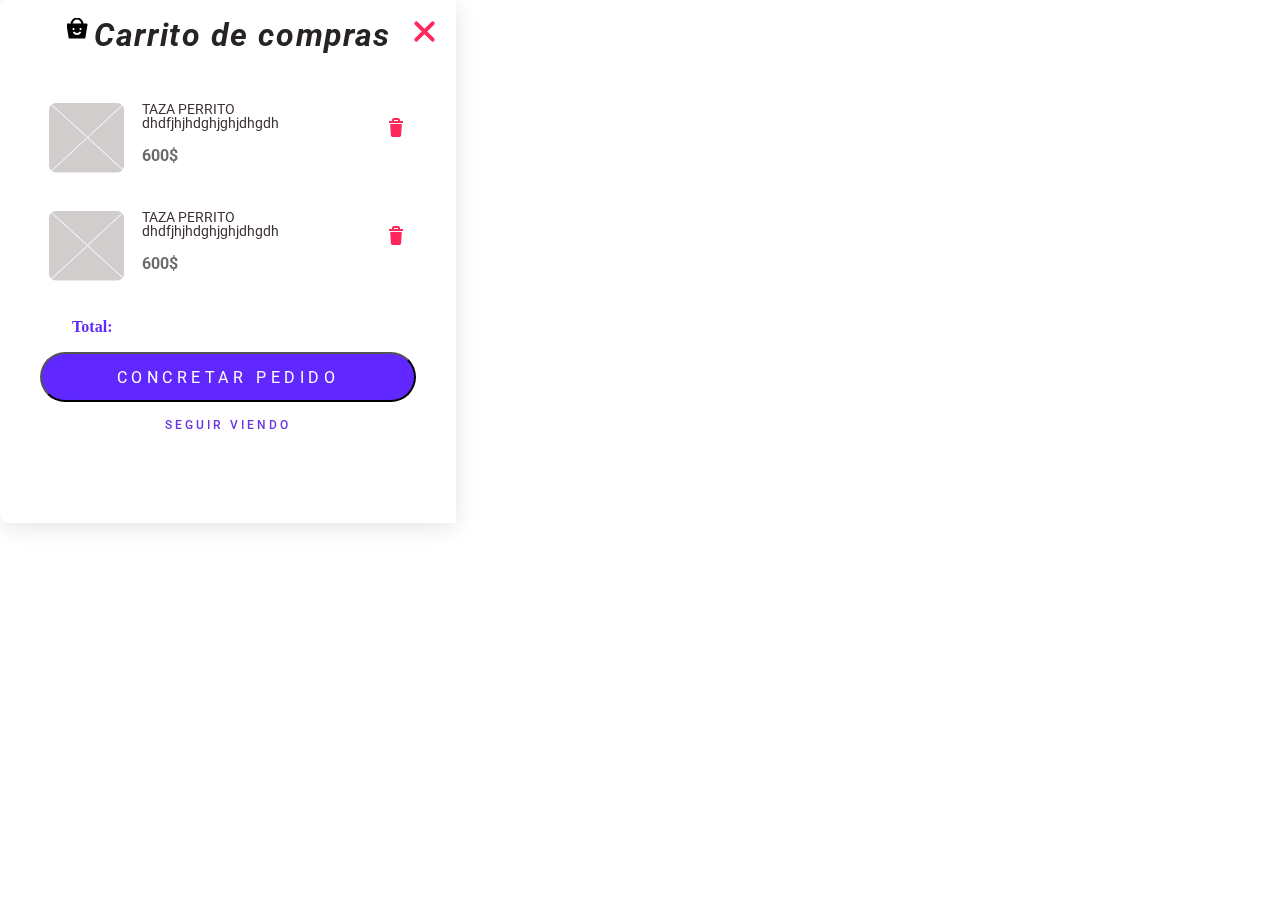
==== carrito.html @ bf0c3a76 "agrgado carro" ====
<!DOCTYPE html>
<html lang="en">

<head>
    <meta charset="UTF-8">
    <meta name="viewport" content="width=device-width, initial-scale=1.0">

    <link rel="stylesheet" href="./style.css" />
    <link href="https://fonts.googleapis.com/css2?family=Roboto:wght@100;300;400;500;700;900&display=swap"
        rel="stylesheet" />
    <link rel="stylesheet" href="carrito.css">
    <title>Document</title>
</head>

<body>

    <section class="carrito-container">
        <div class="cerrar-carrito">
            <img src="./img/carrito/equis-cerrar.svg" alt="">
        </div>
        <div class="carrito-titulo">
            <img src="./img/carrito.svg" alt="">
            <h1>Carrito de compras</h1>
        </div>

        <section class="carrito-detalles">
            <div class="foto-carrito">
                <img src="./img/carrito/foto.svg" alt="">
            </div>
            <div class="texto-carrito">
                <p class="nombre-prod"> TAZA PERRITO dhdfjhjhdghjghjdhgdh</p>
                <br>
                <p class="precio-prod">600$</p>
            </div>
            <div class="icono-eliminar">
                <img src="./img/carrito/basura.svg" alt="">
            </div>
        </section>



        <section class="carrito-detalles">
            <div class="foto-carrito">
                <img src="./img/carrito/foto.svg" alt="">
            </div>
            <div class="texto-carrito">
                <p class="nombre-prod"> TAZA PERRITO dhdfjhjhdghjghjdhgdh</p>
                <br>
                <p class="precio-prod">600$</p>
            </div>
            <div class="icono-eliminar">
                <img src="./img/carrito/basura.svg" alt="">
            </div>
        </section>


        <span class="total">Total:</span>
        <div class="boton-contenedor">
            <button class="carrito-boton">CONCRETAR PEDIDO</button>
            <a href="">SEGUIR VIENDO</a>
        </div>

    </section>



</body>

</html>
---- style.css ----
* {
  padding: 0;
  margin: 0%;
  box-sizing: border-box;
}

:root {
  --desktop-prod-width: 300px;
  --desktop-prod-height: 330px;
  --fondoForm: rgba(255, 255, 255, 0.4);
  --violeta: rgba(96, 40, 255, 0.80);
  --rosa: #CB37E3;


}

/* fondo */
.body-index {
  /*  display: grid;
    grid-template-rows: auto 1fr auto;*/
  min-height: 100vh;
  background-position: center top;
  background-size: cover;
  background-image: url(./img/fondo.svg);
  background-repeat: no-repeat;

  height: 4100px;
  position: relative;
  width: 100%;

  /*   position: relative; */
  /*  width: 100%; */
}


.titulos-shop {
  position: absolute;
  margin-top: -91px;
  margin-left: -42px;
  z-index: -5;
}


.grid-container {
  /*  display: grid;
  grid-template-rows: auto auto auto auto;
  grid-template-columns: 1fr 1fr 1fr; */

  display: flex;
  flex-wrap: wrap;
  justify-content: space-between;
  padding: 15%;


}


.nube-style {
  width: var(--desktop-prod-width);
  height: var(--desktop-prod-height);
  background-size: contain;
  background-repeat: no-repeat;
}

.nube-1 {
  margin-top: -2%;
  background-image: url('./img/productos/producto1.svg');
}

.nube-2 {
  margin-top: -10%;
  background-image: url('./img/productos/producto2.svg');

}

.nube-3 {
  margin-top: -2%;

  background-image: url('./img/productos/producto3.svg');

}

.nube-4 {

  margin-top: 12%;

  background-image: url('./img/productos/producto4.svg');

}

.nube-5 {

  background-image: url('./img/productos/producto5.svg');

}

.nube-6 {
  margin-top: 12%;
  background-image: url('./img/productos/producto6.svg');

}

.nube-7 {
  margin-top: 10%;
  background-image: url('./img/productos/producto7.svg');

}

.nube-8 {

  background-image: url('./img/productos/producto8.svg');
}


.nube-9 {
  margin-top: 10%;
  background-image: url('./img/productos/producto9.svg');
}


.nube-10 {
  margin-top: 8%;
  background-image: url('./img/productos/producto10.svg');
}


.nube-11 {

  background-image: url('./img/productos/producto11.svg');
}


.nube-12 {
  margin-top: 12%;
  background-image: url('./img/productos/producto12.svg');
}



.nube-13 {
  margin-top: 8%;
  background-image: url('./img/productos/producto13.svg');
}


.nube-14 {

  background-image: url('./img/productos/producto14.svg');
}


.nube-15 {
  margin-top: 12%;
  background-image: url('./img/productos/producto15.svg');
}


.nube-16 {
  margin-top: 8%;
  background-image: url('./img/productos/producto16.svg');
}


.nube-17 {

  background-image: url('./img/productos/producto17.svg');
}


.nube-18 {
  margin-top: 12%;
  background-image: url('./img/productos/producto18.svg');
}

.menu:hover {
  cursor: pointer;
}

/* navvar */

.nav-style {
  /*  display: flex !important;
    justify-content: space-between !important; */
  position: fixed;
  min-width: 100%;
  padding-left: 9.66%;
  padding-right: 9.66%;
  z-index: 3;

  /*     
    
    height: 60px;
    align-items: center;
    
   
    top: 0;
    left: 0;
    */
  border-image-source: linear-gradient(180deg,
      rgba(255, 255, 255, 0) 0%,
      rgba(255, 255, 255, 0.231) 100%);
  background: linear-gradient(90.34deg,
      rgba(255, 255, 255, 0.09) 0%,
      rgba(255, 255, 255, 0.267) 107.87%);

  box-shadow: 0px 4px 24px -1px rgba(0, 0, 0, 0.12);
  backdrop-filter: blur(20px);
  mix-blend-mode: overlay;
  background-image: url(../img/noise-navbar.svg);
}

.menu-var {
  display: flex;
  justify-content: space-between;

}

.nav-link-n {
  color: #000;
  text-align: center;
  font-family: Roboto;
  font-size: 1.25rem;
  font-style: normal;
  font-weight: 400;
  line-height: normal;
  letter-spacing: 0.11875rem;

}

.nav-link-n:hover {
  cursor: pointer;
  color: inherit;
  text-decoration: none;
}

.nav-link-n:link {
  color: inherit;
  text-decoration: none;
}

.nav-link-n:visited {
  color: inherit;
  text-decoration: none;
}

.navbar-toggler-icon {
  background-image: url('./img/productos/producto10.svg');
}





.bolita-compra {
  background-color: #dd8b2dee;
  visibility: hidden;
  width: 12px;
  height: 12px;
  border-radius: 50%;
  position: absolute;
  font-size: 10px;
  text-align: center;
}

.dropdown-menu {
  z-index: 4;
}

/* MODAL DETALLES */


.modal-container {
  visibility: hidden;
  display: flex;
  position: fixed;
  z-index: 3;
  justify-content: space-between;
  width: 982px;
  height: 317px;
  flex-shrink: 0;
  border-radius: 8px;
  background: linear-gradient(0deg,
      rgba(255, 255, 255, 0.96) 0%,
      rgba(255, 255, 255, 0.96) 100%),
    linear-gradient(144deg, #fbf3ff 0%, rgba(195, 88, 245, 0) 100%);

  /* glass */
  box-shadow: 0px 4px 24px -1px rgba(0, 0, 0, 0.12);
  backdrop-filter: blur(20px);
}

.info-modal {
  display: flex;
  flex-direction: column;
  justify-content: center;
  padding: 16px;
}

.info-modal p {
  padding: 8px;
  margin-top: 8px;
}

.info-modal .precio {
  color: #595859;
  text-align: center;
  font-family: Roboto;
  font-size: 24px;
  font-style: normal;
  font-weight: 700;
  line-height: 101.9%;
  /* 24.456px */
}

.info-modal h1 {
  margin-top: 32px;
  color: #000;
  text-align: center;
  font-family: Roboto;
  font-size: 16px;
  font-style: normal;
  font-weight: 700;
  line-height: 101.9%;
  /* 16.304px */
  letter-spacing: 4.88px;
}

.info-modal .detalles {
  color: rgba(57, 45, 45, 0.94);
  text-align: center;
  font-family: Roboto;
  font-size: 16px;
  font-style: normal;
  font-weight: 300;
  line-height: 120%;
  /* 19.2px */
  letter-spacing: 1.04px;
}

.container-envio {
  display: flex;
  justify-content: center;
  margin-top: 16px;
  padding: 8px;
}

.envio {
  display: flex;
  /*  justify-content: center; */
  align-items: center;
  width: 376px;
  height: 50px;
  flex-shrink: 0;
  border-radius: 25px;
  border: 1px solid #6837e3;
}

.envio img {
  /*  width: 12px;
  height: 24px;
  transform: rotate(-90deg);
  flex-shrink: 0; */
  margin-left: 40px;
}

.boton-drop-envio {
  /*  display: flex;
  align-self: center; */
  margin-left: 34%;
  color: #6837e3;
  text-align: center;
  font-family: Roboto;
  font-size: 16px;
  font-style: normal;
  font-weight: 500;
  line-height: 15.938px;
  /* 99.611% */
  letter-spacing: 4.545px;
}

.puntitos-m {
  display: flex;
  justify-content: center;
}

.punto {
  padding: 5px;
}

.agregar-m {
  padding: 8px;
  display: flex;
  justify-content: center;
}

.agregar-m button {
  width: 376px;
  height: 50px;
  flex-shrink: 0;
  border-radius: 25px;
  background: #6837e3;
  color: #fff;
  text-align: center;
  font-family: Roboto;
  font-size: 16px;
  font-style: normal;
  font-weight: 500;
  line-height: 15.938px;
  /* 99.611% */
  letter-spacing: 4.545px;
}

.cerrar-modal {
  margin-right: 16px;
  margin-top: 16px;
}

.fotos-m {
  margin-left: 8px;
  margin-top: 8px;
}

.boton-producto {
  background: none;
  border: none;
  width: var(--desktop-prod-width);
  height: var(--desktop-prod-height);


}

.boton-producto:hover {
  cursor: pointer;
}


.boton-producto span {
  visibility: hidden;
}


.menu-productos {
  z-index: 3;
  position: fixed;
  margin-left: -175px;
  margin-top: -91px;
  color: #FFF;
  font-family: Roboto;
  font-size: 1rem;
  font-style: normal;
  font-weight: 300;
  line-height: 2rem;
  /* 101.9%;*/
  mix-blend-mode: overlay;
  letter-spacing: 0.205rem;
}

.menu-productos li {
  list-style: none;

}




/* 
NOSOTROS */

.nos-main {
  height: 200vh;
  width: auto;
}

.nos-container {
  display: flex;
  margin-top: 15vh;
  justify-content: center;
  /* flex-wrap: wrap;

align-items: center;
*/

  /* margin-left: 20%; */
  /*   */
}

.nos-card {


  z-index: 0;
  padding: 2vw;


  height: fit-content;
  width: 70vw;
  min-width: min-content;
  border-radius: 8px;
  background: linear-gradient(163.82deg, rgba(251, 243, 255, 0.3) 1.33%, rgba(195, 88, 245, 0) 95.23%);
  /* glass */
  box-shadow: 0px 4px 24px -1px rgba(0, 0, 0, 0.12);
  backdrop-filter: blur(20px);
  /* Note: backdrop-filter has minimal browser support */
  border-radius: 8px;
  /* position: fixed; */
}

.nos-text {
  padding: 2em;
  font-family: 'Almarai', sans-serif;
}

.titulo-s {
  margin-left: 73vw;
}

.titulo {
  color: #000;
  font-family: Roboto;
  font-size: 32px;
  font-style: normal;
  font-weight: 900;
  line-height: normal;
  letter-spacing: 3.04px;
  mix-blend-mode: overlay;

}

.parrafo {
  color: #FFF;
  text-align: right;
  font-family: Roboto;
  font-size: 14px;
  font-style: thin;
  font-weight: 200;
  line-height: normal;
  letter-spacing: 1.92px;
  width: 22.125rem;
  height: 3.6875rem;
  flex-shrink: 0;

}

.parrafo-s {
  margin-left: 55vw;
}

.parrafo-n {
  margin-left: 59vw;
}

.parrafo-c {
  margin-left: 59vw;
}

.titulo-p {
  margin-left: 74vw;
}

.titulo-c {
  /* position: absolute; */
  margin-left: 70vw;
  margin-top: -90px;
}



/* nubes del fondo */

.fondo-1 {
  position: absolute;
  margin-top: 69px;
  margin-left: 366px;
  z-index: -4;
  background-image: url('./img/fondo/Group8.svg');
  width: 21.24613rem;
  height: 14.43644rem;

}

.fondo-2 {
  position: absolute;
  margin-top: 506px;
  margin-left: 81px;
  z-index: -4;
  background-image: url('./img/fondo/Group7.svg');
  width: 18.43631rem;
  height: 10.45794rem;

}

.fondo-3 {
  position: absolute;
  margin-top: 238px;
  margin-left: 990px;
  z-index: -4;
  background-image: url('./img/fondo/Group16.svg');
  width: 16.87888rem;
  height: 9.355rem;

}

.fondo-4 {
  position: absolute;
  margin-top: 807px;
  margin-left: 383px;
  z-index: -4;
  background-image: url('./img/fondo/Group9.svg');
  width: 19.35081rem;
  height: 12.05775rem;
}

.fondo-5 {
  position: absolute;
  margin-top: 1122px;
  margin-left: 1000px;
  z-index: -4;
  background-image: url('./img/fondo/Group15.svg');
  width: 16.47788rem;
  height: 12.84175rem;
  flex-shrink: 0;
}

.fondo-6 {
  position: absolute;
  margin-top: 1402px;
  margin-left: 300px;
  z-index: -4;
  background-image: url('./img/fondo/Group18.svg');
  width: 21.24981rem;
  height: 12.74763rem;
  flex-shrink: 0;
}

.fondo-7 {
  position: absolute;
  margin-top: 2000px;
  margin-left: 280px;
  z-index: -4;
  background-image: url('./img/fondo/Group10.svg');
  width: 21.46275rem;
  height: 10.56381rem;
}



/* contacto */
.titulos-contacto {
  position: absolute;


}


.form-contenedor {
  /*   position: fixed; */
  margin-top: -60vh !important;
}

.box-title-contact img {
  width: 80px;
}

.box-p-contact p {
  width: 100%;
  font-size: 16px;
  font-family: 'Inter', sans-serif;
  font-weight: 400;
  line-height: 19px;
  color: var(--azul);
  margin: 30px 0 0 0;
}

.box-form {

  /*   position: fixed; */
  border-radius: 12px;
  padding: 3rem;
  justify-content: space-between;
  /*  width: 90% !important; */
  width: 59.5rem;
  height: fit-content !important;
  min-width: 350px;
  background: linear-gradient(163.82deg, rgba(251, 243, 255, 0.3) 1.33%, rgba(195, 88, 245, 0) 95.23%);
  /* glass */

  box-shadow: 0px 4px 24px -1px rgba(0, 0, 0, 0.12);
  backdrop-filter: blur(20px);
  /* margin-top: 10%; */
  justify-content: center;
}

.box-form form {
  display: flex;
  flex-direction: column;
  justify-content: center;
  align-items: center;
}

.box-level-one {
  gap: 20px;
}

.box-son-level-one {
  display: flex;
  flex-direction: column;
  justify-content: center;
  align-items: flex-start;
}

.box-son-level-one label {
  margin: 0 0 10px 0;
  font-size: 18px;
  font-family: 'Inter', sans-serif;
  font-weight: 400;
  line-height: 22px;
}

.box-son-level-one input {
  width: 235px;
  height: 49px;
  padding: 10px;
  background-color: var(--fondoForm);
  border: 2px solid var(--violeta);
  border-radius: 12px;
}

.box-son-level-one select {
  width: 235px;
  height: 49px;
  background-color: var(--fondoForm);
  border: 2px solid var(--violeta);
  border-radius: 12px;
}

.box-son-level-two {
  width: 100%;
  display: flex;
  flex-direction: column;
  justify-content: center;
  align-items: flex-start;
  margin: 30px 0 0 0;
}

.box-son-level-two label {
  margin: 0 0 10px 0;
  font-size: 18px;
  font-family: 'Inter', sans-serif;
  font-weight: 400;
  line-height: 22px;
}

.box-son-level-two textarea {
  width: 100%;
  height: auto;
  padding: 10px;
  background-color: var(--fondoForm);
  border: 2px solid var(--violeta);
  border-radius: 12px;
}

.box-son-level-two input {
  width: 147px;
  height: 39px;
  display: flex;
  justify-content: center;
  align-items: center;
  background-color: var(--violeta);
  color: #fff;
  border: 1px solid;
  border-color: #6837e3;
  text-decoration: none;
  border-radius: 50px;
  transition: .5s;
  margin: 40px 0 0 0;
}

.box-son-level-two input:hover {
  background-color: var(--rosa);
  border-color: var(--rosa);
}

.main-contacto {
  /*  display: flex; */
  margin-top: -250px;
  justify-content: center;



}

.d-flex {
  display: flex !important;
}






/* footer */


.footer-container {
  display: flex;
  justify-content: space-around;
  position: fixed;
  /*  min-width: 100%; */
  /* position: fixed; */
  left: 0;
  bottom: 0;
  width: 100%;
  height: 90px;
  mix-blend-mode: overlay;
  border-image-source: linear-gradient(180deg, rgba(255, 255, 255, 0) 0%, rgba(255, 255, 255, 0.231) 100%);
  background: linear-gradient(90.34deg, rgba(255, 255, 255, 0.09) 0%, rgba(255, 255, 255, 0.267) 107.87%);
  /* glass */
  box-shadow: 0px 4px 24px -1px rgba(0, 0, 0, 0.12);
  backdrop-filter: blur(20px);
  opacity: 0.8;

  flex-wrap: wrap;
}

footer p {
  align-self: center;
  font-size: 12px;
  position: absolute;
  left: 90%;
  letter-spacing: 0.135em;
  color: rgba(101, 100, 100, 0.925);

}

.links-footer-desktop {
  display: flex;
  align-items: center;
  min-width: 70%;

  text-align: center;
  font-family: Roboto;
  font-size: 16px;
  font-style: italic;
  font-weight: 400;
  line-height: normal;

  justify-content: space-around;
}


.links-footer-desktop a {
  color: #000 !important;
  letter-spacing: 3.6px;
}

.links-footer-desktop a:hover {
  cursor: pointer;
  color: inherit;
  text-decoration: none;
}

.links-footer-desktop a:link {
  color: inherit;
  text-decoration: none;
}

.links-footer-desktop a:visited {
  color: inherit;
  text-decoration: none;
}

.links-footer-mobile {
  display: none !important;
  align-items: center;
  min-width: 70%;
  display: flex;
  justify-content: space-around;
}



/* media query */

@media (min-width: 992px) {
  .hamburguesa-display {
    display: none !important;
    background-color: red;
  }
}

@media (max-width: 992px) {
  .normal-display {
    display: none !important;
  }
}

/* MOBILE */

@media only screen and (max-width:500px) {

  .nube-style {
    width: 150px;
    height: 180px;
  }

  .grid-container {
    justify-content: space-between;
  }
}
---- carrito.css ----
.carrito-container {
    display: flex;
    flex-direction: column;
    position: relative;
    width: 456px;
    height: 523px;
    flex-shrink: 0;
    border-radius: 8px 0px 0px 8px;
    background: #FFF;
    box-shadow: 0px 4px 24px -1px rgba(0, 0, 0, 0.12);
    backdrop-filter: blur(20px);


}

.cerrar-carrito {
    position: absolute;
    width: 31px;
    height: 31px;

    margin-top: 1rem;

    right: 1rem;
    /* Ajusta la distancia desde la parte derecha */
    cursor: pointer;

}

.carrito-titulo {
    display: flex;
    padding: 16px;
    justify-content: center;
    color: #272323;
    font-family: Roboto;
    font-size: 16px;
    font-style: italic;
    font-weight: 600;
    line-height: normal;
    letter-spacing: 1.68px;
}

.carrito-titulo img {
    width: 24px;
    height: 24px;
    margin-right: 5px;
}

.carrito-detalles {
    display: flex;
    justify-content: space-between;
    margin: 2rem 2rem 0 2rem;

}

.foto-carrito {
    margin-left: 1rem;
}

.icono-eliminar {
    margin-right: 1.3rem;
    margin-top: 1rem;
}

.nombre-prod {
    margin-left: 1rem;
    margin-right: 1rem;
    color: #3C3030;
    font-family: Roboto;
    font-size: 14px;
    font-style: normal;
    font-weight: 400;
    line-height: 101.9%;
    /* 16.304px */
}

.precio-prod {
    margin-left: 1rem;
    margin-right: 1rem;
    color: rgba(0, 0, 0, 0.59);

    font-family: roboto;
    font-size: 16px;
    font-style: normal;
    font-weight: 700;
    line-height: 101.9%;
    /* 16.304px */
}

.carrito-boton {
    display: flex;
    width: 376px;
    height: 50px;
    flex-shrink: 0;
    border-radius: 25px;
    background: #6028FF;
    color: #FFF;
    text-align: center;
    font-family: Roboto;
    font-size: 16px;
    font-style: normal;
    font-weight: 400;
    justify-content: center;
    align-items: center;
    letter-spacing: 4.545px;
    justify-self: center;
    margin: 0 auto;
    margin-top: 1rem;
    margin-bottom: 1rem;
    cursor: pointer;
}

.total {
    /* position: absolute;
    margin-top: 1rem; */
    color: #6028FF;
    text-align: left;
    font-family: Exo;
    font-size: 16px;
    font-style: normal;
    font-weight: 700;
    /*  line-height: 8.938px;
    /* 44.689% */
    margin-left: 72px;
    margin-top: 2rem;
    letter-spacing: 0.045px;
}

.boton-contenedor {
    display: flex;
    flex-direction: column;
    text-align: center;



}

.boton-contenedor a {
    color: var(--blueviolet, #6837E3);

    font-family: Roboto;
    font-size: 12px;
    font-style: normal;
    font-weight: 500;

    letter-spacing: 3.045px;
    text-decoration: none;
    cursor: pointer;
}
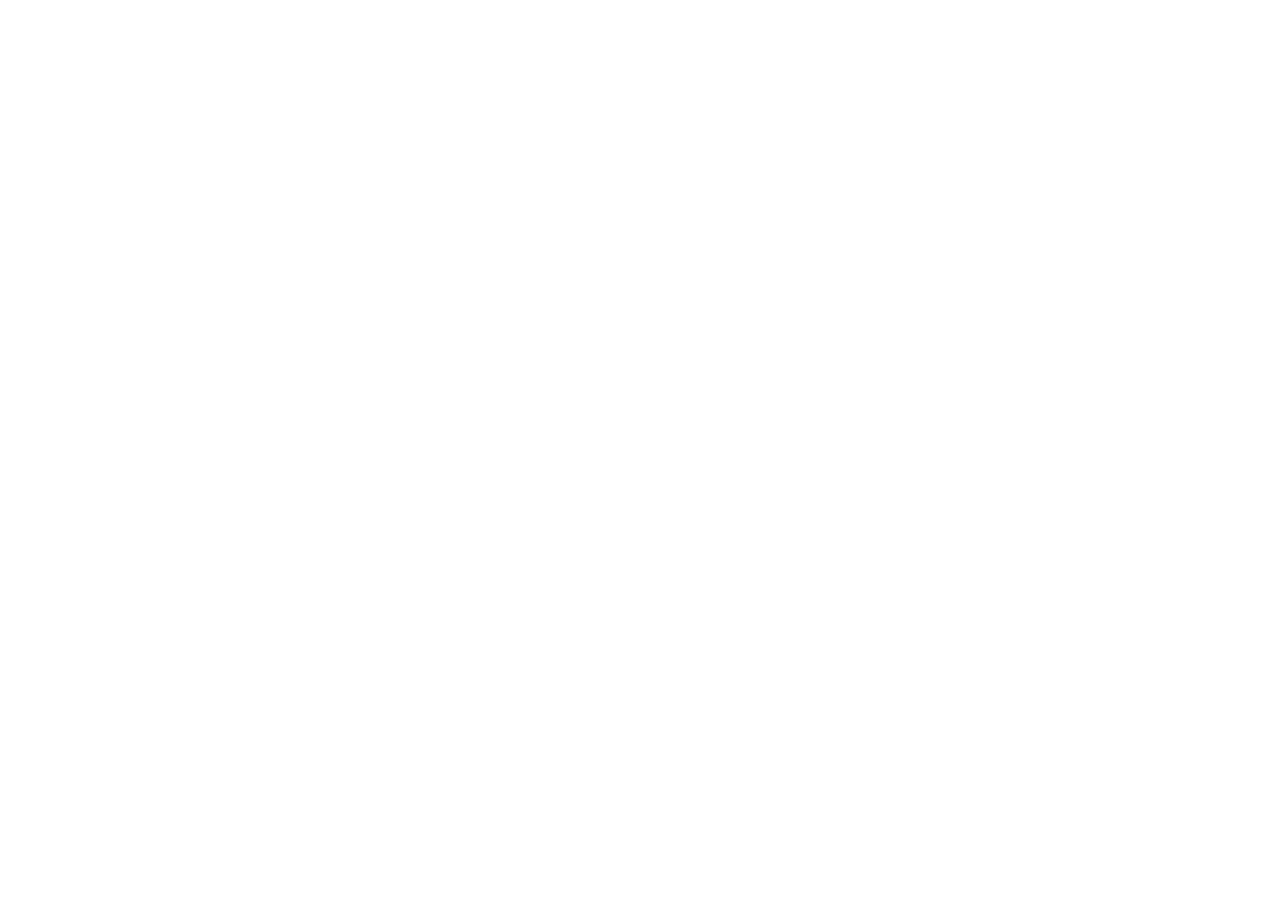
==== commit 707f4317: "agregar carrito basico" ====
--- a/carrito.html
+++ b/carrito.html
@@ -14,53 +14,7 @@
 
 <body>
 
-    <section class="carrito-container">
-        <div class="cerrar-carrito">
-            <img src="./img/carrito/equis-cerrar.svg" alt="">
-        </div>
-        <div class="carrito-titulo">
-            <img src="./img/carrito.svg" alt="">
-            <h1>Carrito de compras</h1>
-        </div>
 
-        <section class="carrito-detalles">
-            <div class="foto-carrito">
-                <img src="./img/carrito/foto.svg" alt="">
-            </div>
-            <div class="texto-carrito">
-                <p class="nombre-prod"> TAZA PERRITO dhdfjhjhdghjghjdhgdh</p>
-                <br>
-                <p class="precio-prod">600$</p>
-            </div>
-            <div class="icono-eliminar">
-                <img src="./img/carrito/basura.svg" alt="">
-            </div>
-        </section>
-
-
-
-        <section class="carrito-detalles">
-            <div class="foto-carrito">
-                <img src="./img/carrito/foto.svg" alt="">
-            </div>
-            <div class="texto-carrito">
-                <p class="nombre-prod"> TAZA PERRITO dhdfjhjhdghjghjdhgdh</p>
-                <br>
-                <p class="precio-prod">600$</p>
-            </div>
-            <div class="icono-eliminar">
-                <img src="./img/carrito/basura.svg" alt="">
-            </div>
-        </section>
-
-
-        <span class="total">Total:</span>
-        <div class="boton-contenedor">
-            <button class="carrito-boton">CONCRETAR PEDIDO</button>
-            <a href="">SEGUIR VIENDO</a>
-        </div>
-
-    </section>
 
 
 
--- a/style.css
+++ b/style.css
@@ -266,6 +266,10 @@
   z-index: 4;
 }
 
+.boton-carrito:hover {
+  cursor: pointer;
+}
+
 /* MODAL DETALLES */
 
 
@@ -671,25 +675,20 @@
 }
 
 .box-form {
-
-  /*   position: fixed; */
   border-radius: 12px;
   padding: 3rem;
   justify-content: space-between;
-  /*  width: 90% !important; */
-  width: 59.5rem;
+  width: 70%;
   height: fit-content !important;
   min-width: 350px;
   background: linear-gradient(163.82deg, rgba(251, 243, 255, 0.3) 1.33%, rgba(195, 88, 245, 0) 95.23%);
-  /* glass */
-
   box-shadow: 0px 4px 24px -1px rgba(0, 0, 0, 0.12);
   backdrop-filter: blur(20px);
-  /* margin-top: 10%; */
   justify-content: center;
 }
 
 .box-form form {
+  width: 100%;
   display: flex;
   flex-direction: column;
   justify-content: center;
@@ -697,7 +696,8 @@
 }
 
 .box-level-one {
-  gap: 20px;
+  width: 100%;
+  justify-content: space-between !important;
 }
 
 .box-son-level-one {
@@ -783,19 +783,21 @@
   /*  display: flex; */
   margin-top: -250px;
   justify-content: center;
-
-
-
 }
 
 .d-flex {
   display: flex !important;
 }
 
-
-
-
-
+.fade-out {
+  opacity: 0;
+  transition: opacity 0.3s ease-out;
+}
+
+.fade-in {
+  opacity: 1;
+  transition: opacity 0.3s ease-in;
+}
 
 /* footer */
 
--- a/carrito.css
+++ b/carrito.css
@@ -1,7 +1,8 @@
 .carrito-container {
+    visibility: hidden;
+    position: fixed;
     display: flex;
     flex-direction: column;
-    position: relative;
     width: 456px;
     height: 523px;
     flex-shrink: 0;
@@ -9,6 +10,7 @@
     background: #FFF;
     box-shadow: 0px 4px 24px -1px rgba(0, 0, 0, 0.12);
     backdrop-filter: blur(20px);
+    z-index: 5;
 
 
 }
